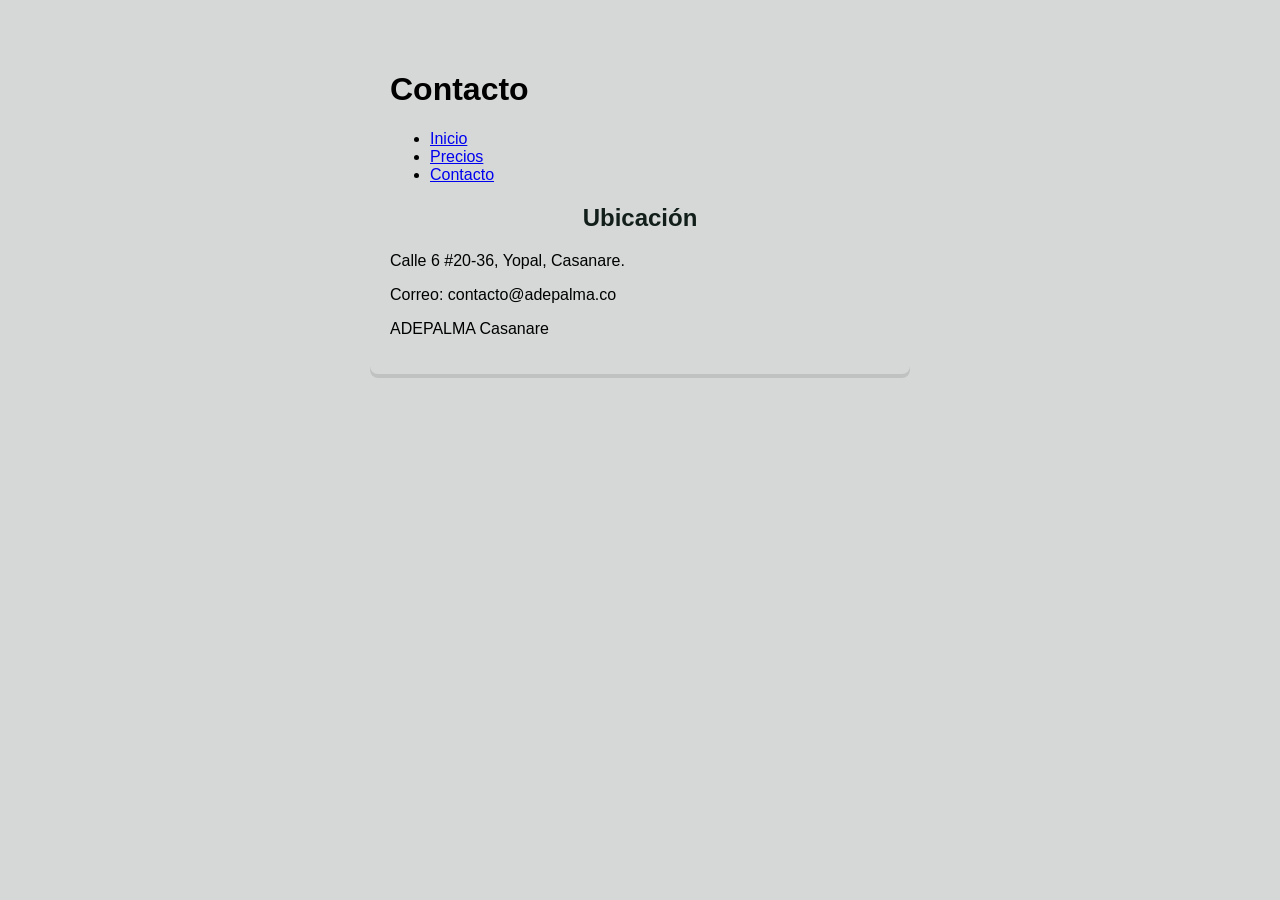
==== contacto.html @ f38a850a "Add files via upload" ====
<!DOCTYPE html>
<html lang="es">
<head>
    <meta charset="UTF-8">
    <title>ADEPALMA - Contacto</title>
</head>


<style>
        body {
            font-family: Arial, sans-serif;
            max-width: 500px;
            margin: 30px auto;
            padding: 20px;
            background-color: #d5d8d7;
            border-radius: 8px;
            box-shadow: 0 4px rgba(0,0,0,0.1);
        }

        h2 {
            color: rgb(17, 30, 25);
            text-align: center;
            margin-bottom: 20px;
        }

        .form-group {
            margin-bottom: 15px;
        }

        label {
            display: block;
            margin-bottom: 5px;
            font-weight: bold;
            color: rgb(22, 35, 31);
        }

        input[type=number] {
            width: 100%;
            padding: 8px;
            border: 1px solid #CCC;
            border-radius: 4px;
            box-sizing: border-box;
        }

        .results {
            margin-top: 25px;
            padding: 15px;
            background-color: antiquewhite;
            border-left: 5px solid #2ecc71;
            border-radius: 4px;
        }

        .results p {
            margin: 8px 0;
            font-size: 1.05em;
            color: blueviolet;
        }

        .results span {
            font-weight: bold;
            color: #27ae60;
        }

        .error {
            color: #e74c3c !important;
        }
    </style>
</head>

<body>
    <header>
        <h1>Contacto</h1>
        <nav aria-label="Navegación principal">
            <ul>
                <li><a href="index.html">Inicio</a></li>
                <li><a href="precios.html">Precios</a></li>
                <li><a href="contacto.html">Contacto</a></li>
            </ul>
        </nav>
    </header>

    <main>
        <section>
            <h2>Ubicación</h2>
            <p>Calle 6 #20-36, Yopal, Casanare.</p>
            <p>Correo: contacto@adepalma.co</p>
        </section>
    </main>

    <footer>
        <p>ADEPALMA Casanare</p>
        
    </footer>
</body>
</html>
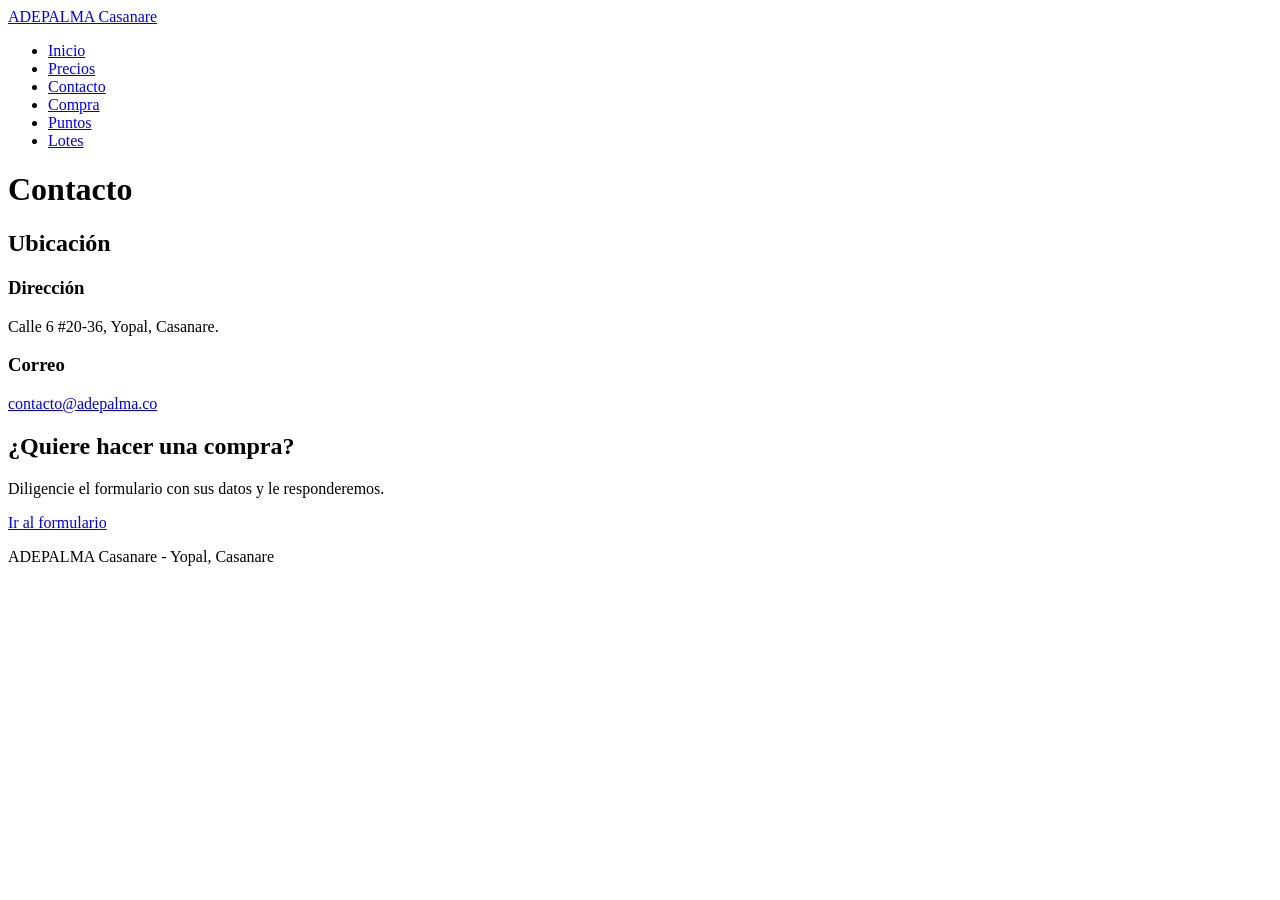
==== commit 732cba43: "Add files via upload" ====
--- a/contacto.html
+++ b/contacto.html
@@ -1,95 +1,60 @@
-<!DOCTYPE html>
-<html lang="es">
-<head>
-    <meta charset="UTF-8">
-    <title>ADEPALMA - Contacto</title>
-</head>
-
-
-<style>
-        body {
-            font-family: Arial, sans-serif;
-            max-width: 500px;
-            margin: 30px auto;
-            padding: 20px;
-            background-color: #d5d8d7;
-            border-radius: 8px;
-            box-shadow: 0 4px rgba(0,0,0,0.1);
-        }
-
-        h2 {
-            color: rgb(17, 30, 25);
-            text-align: center;
-            margin-bottom: 20px;
-        }
-
-        .form-group {
-            margin-bottom: 15px;
-        }
-
-        label {
-            display: block;
-            margin-bottom: 5px;
-            font-weight: bold;
-            color: rgb(22, 35, 31);
-        }
-
-        input[type=number] {
-            width: 100%;
-            padding: 8px;
-            border: 1px solid #CCC;
-            border-radius: 4px;
-            box-sizing: border-box;
-        }
-
-        .results {
-            margin-top: 25px;
-            padding: 15px;
-            background-color: antiquewhite;
-            border-left: 5px solid #2ecc71;
-            border-radius: 4px;
-        }
-
-        .results p {
-            margin: 8px 0;
-            font-size: 1.05em;
-            color: blueviolet;
-        }
-
-        .results span {
-            font-weight: bold;
-            color: #27ae60;
-        }
-
-        .error {
-            color: #e74c3c !important;
-        }
-    </style>
-</head>
-
-<body>
-    <header>
-        <h1>Contacto</h1>
-        <nav aria-label="Navegación principal">
-            <ul>
-                <li><a href="index.html">Inicio</a></li>
-                <li><a href="precios.html">Precios</a></li>
-                <li><a href="contacto.html">Contacto</a></li>
-            </ul>
-        </nav>
-    </header>
-
-    <main>
-        <section>
-            <h2>Ubicación</h2>
-            <p>Calle 6 #20-36, Yopal, Casanare.</p>
-            <p>Correo: contacto@adepalma.co</p>
-        </section>
-    </main>
-
-    <footer>
-        <p>ADEPALMA Casanare</p>
-        
-    </footer>
-</body>
-</html>+<!DOCTYPE html>
+<html lang="es">
+<head>
+    <meta charset="UTF-8">
+    <meta name="viewport" content="width=device-width, initial-scale=1.0">
+    <title>ADEPALMA - Contacto</title>
+    <link rel="icon" href="../img/favicon.svg" type="image/svg+xml">
+    <link rel="preconnect" href="https://fonts.googleapis.com">
+    <link rel="preconnect" href="https://fonts.gstatic.com" crossorigin>
+    <link href="https://fonts.googleapis.com/css2?family=Bricolage+Grotesque:wght@600;800&family=Public+Sans:wght@400;600;700&display=swap" rel="stylesheet">
+    <link rel="stylesheet" href="../css/estilos.css">
+    <link rel="stylesheet" href="../css/responsivo.css">
+</head>
+
+<body>
+    <header>
+        <a class="marca" href="index.html">ADEPALMA Casanare</a>
+        <nav aria-label="Navegación principal">
+            <ul>
+                <li><a href="index.html">Inicio</a></li>
+                <li><a href="precios.html">Precios</a></li>
+                <li><a href="contacto.html" aria-current="page">Contacto</a></li>
+                <li><a href="formulario.html">Compra</a></li>
+                <li><a href="puntos.html">Puntos</a></li>
+                <li><a href="panel.php">Lotes</a></li>
+            </ul>
+        </nav>
+    </header>
+
+    <div class="banner">
+        <h1>Contacto</h1>
+    </div>
+
+    <main>
+        <section>
+            <h2>Ubicación</h2>
+            <div class="tarjetas">
+                <article class="tarjeta">
+                    <h3>Dirección</h3>
+                    <p>Calle 6 #20-36, Yopal, Casanare.</p>
+                </article>
+                <article class="tarjeta">
+                    <h3>Correo</h3>
+                    <p><a href="mailto:contacto@adepalma.co">contacto@adepalma.co</a></p>
+                </article>
+            </div>
+        </section>
+
+        <aside>
+            <h2>¿Quiere hacer una compra?</h2>
+            <p>Diligencie el formulario con sus datos y le responderemos.</p>
+            <a class="boton" href="formulario.html">Ir al formulario</a>
+        </aside>
+    </main>
+
+    <footer>
+        <p>ADEPALMA Casanare - Yopal, Casanare</p>
+    </footer>
+</body>
+</html>
